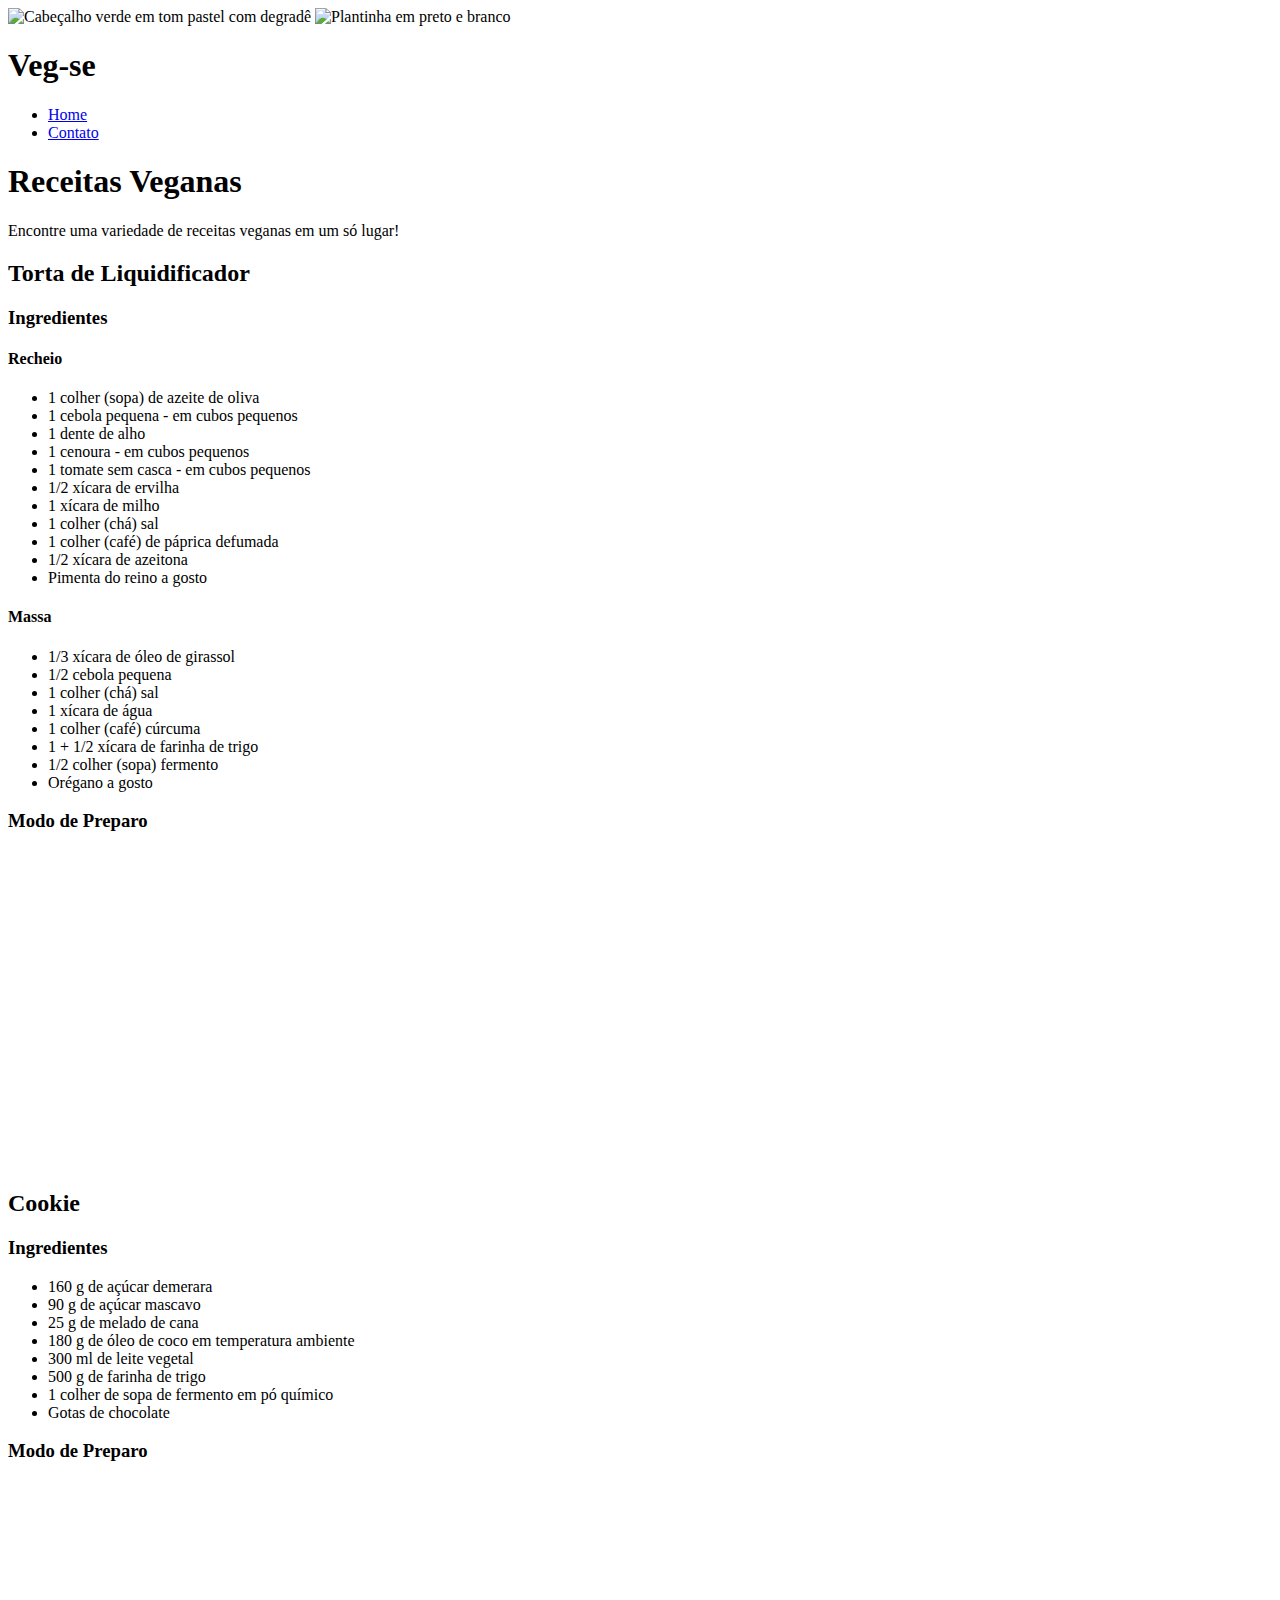
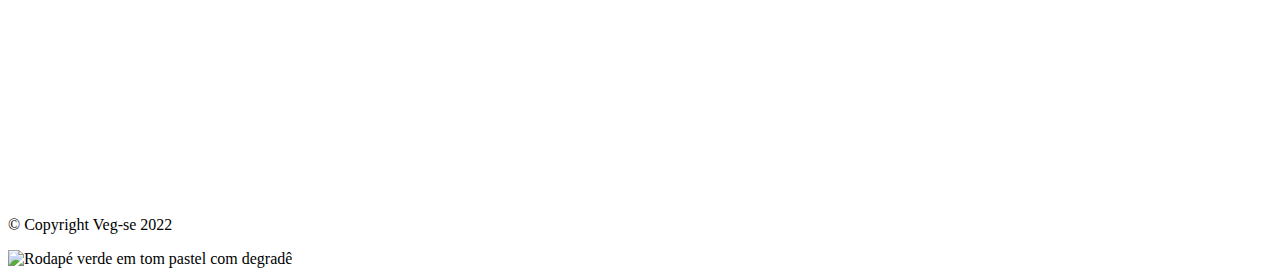
==== index.html @ 6c32232a "Mudando descrição de alt no header" ====
<!DOCTYPE html>
<html lang="pt-br">
<head>
    <meta charset="UTF-8">
    <meta http-equiv="X-UA-Compatible" content="IE=edge">
    <meta name="viewport" content="width=device-width, initial-scale=1.0">
    <link rel="icon" href="assets/img/vegan.png" type="image/x-icon">
    <title>Receitas Veganas</title>
</head>
<body>
    <header>
        <div>
            <img width="1335rem" height="60rem" src="assets/img/green.jpg" alt="Cabeçalho verde em tom pastel com degradê">
            <img width="50rem" src="assets/img/plantinha.png" alt="Plantinha em preto e branco">
            <h1>Veg-se</h1>
        </div>
        <nav>
            <ul>
                <li>
                    <a href="index.html">Home</a>
                </li>
                <li>
                    <a href="contato.html">Contato</a>
                </li>
            </ul>
        </nav>
    </header>
    <main>
        <section>
            <h1>Receitas Veganas</h1>
            <p>Encontre uma variedade de receitas veganas em um só lugar!</p>
        </section>
        <div>
            <section>
                <h2>Torta de Liquidificador</h2>
                <h3>Ingredientes</h3>
                <h4>Recheio</h4>
                <ul>
                    <li>1 colher (sopa) de azeite de oliva</li>
                    <li>1 cebola pequena - em cubos pequenos</li>
                    <li>1 dente de alho </li>
                    <li>1 cenoura  - em cubos pequenos </li>
                    <li>1 tomate sem casca - em cubos pequenos </li>
                    <li>1/2 xícara de ervilha</li>
                    <li>1 xícara de milho </li>
                    <li>1 colher (chá) sal</li>
                    <li>1 colher (café) de páprica defumada</li>
                    <li>1/2 xícara de azeitona </li>
                    <li>Pimenta do reino a gosto </li>
                </ul>
                <h4>Massa</h4>
                <ul>
                    <li>1/3 xícara de óleo de girassol </li>
                    <li>1/2 cebola pequena </li>
                    <li>1 colher (chá) sal </li>
                    <li>1 xícara de água </li>
                    <li>1 colher (café) cúrcuma </li>
                    <li>1 + 1/2 xícara de farinha de trigo </li>
                    <li>1/2 colher (sopa) fermento </li>
                    <li>Orégano a gosto</li>
                </ul>
                <h3>Modo de Preparo</h3>
                <iframe width="560" height="315" src="https://www.youtube.com/embed/eX2_GiNzkbw" title="YouTube video player" frameborder="0" allow="accelerometer; autoplay; clipboard-write; encrypted-media; gyroscope; picture-in-picture" allowfullscreen></iframe>
            </section>
            <section>
                <h2>Cookie</h2>
                <h3>Ingredientes</h3>
                <ul>
                    <li>160 g de açúcar demerara</li>
                    <li>90 g de açúcar mascavo</li>
                    <li>25 g de melado de cana</li>
                    <li>180 g de óleo de coco em temperatura ambiente</li>
                    <li>300 ml de leite vegetal</li>
                    <li>500 g de farinha de trigo</li>
                    <li>1 colher de sopa de fermento em pó químico</li>
                    <li>Gotas de chocolate</li>
                </ul>
                <h3>Modo de Preparo</h3>
                <iframe width="560" height="315" src="https://www.youtube.com/embed/b-i-5r6OoBQ" title="YouTube video player" frameborder="0" allow="accelerometer; autoplay; clipboard-write; encrypted-media; gyroscope; picture-in-picture" allowfullscreen></iframe>
            </section>
        </div>
    </main>
    <footer>
        <p>&copy; Copyright Veg-se 2022</p>
        <img width="1335rem" height="200rem" src="assets/img/green.jpg" alt="Rodapé verde em tom pastel com degradê">
    </footer>
</body>
</html>
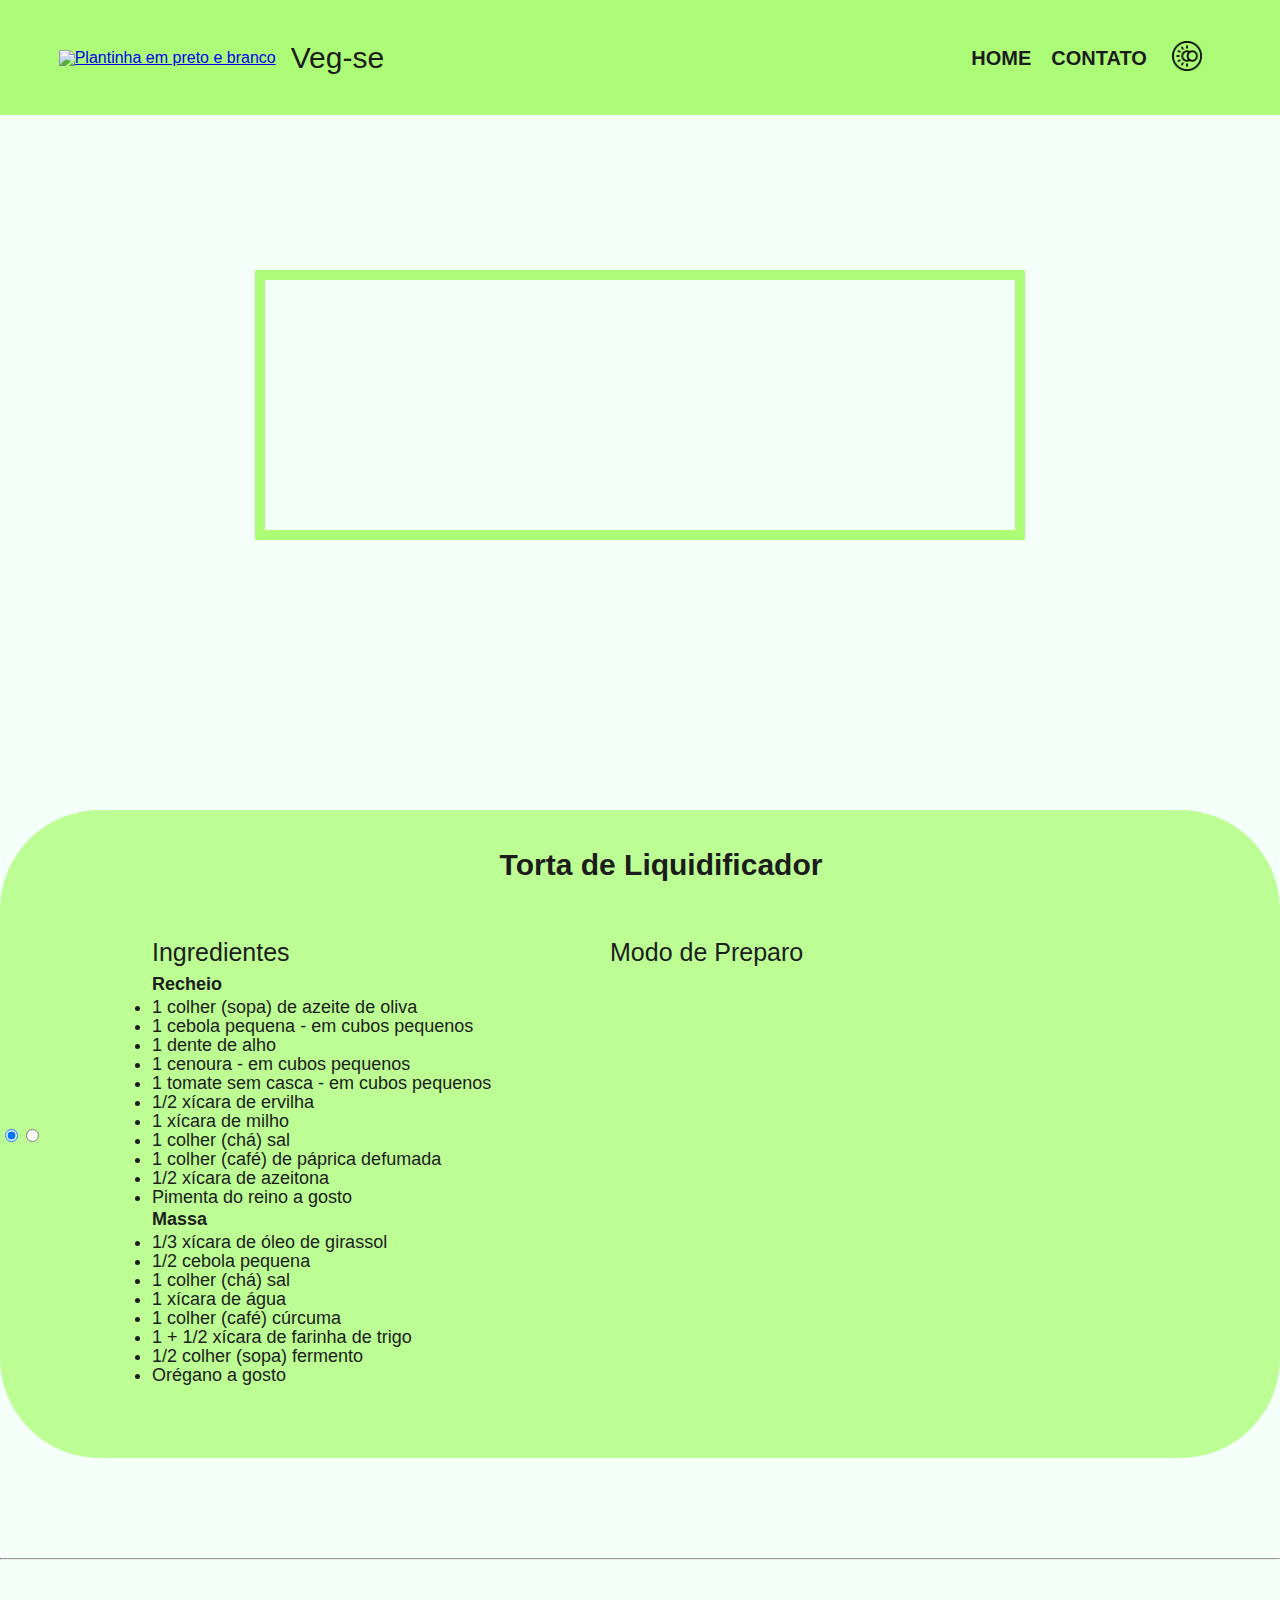
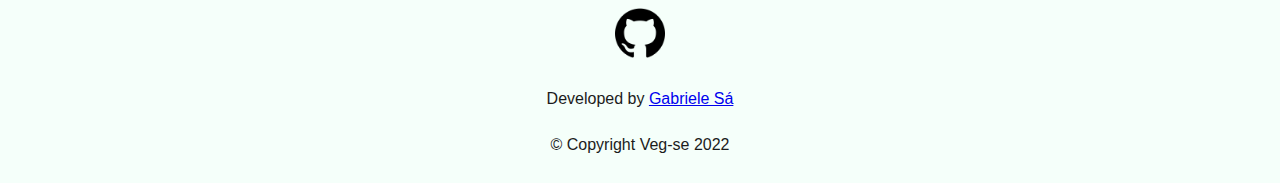
==== commit b7e0d866: "Adicionando CSS e JavaScript" ====
--- a/index.html
+++ b/index.html
@@ -5,84 +5,111 @@
     <meta http-equiv="X-UA-Compatible" content="IE=edge">
     <meta name="viewport" content="width=device-width, initial-scale=1.0">
     <link rel="icon" href="assets/img/vegan.png" type="image/x-icon">
+    <link rel="stylesheet" href="assets/css/reset.css">
+    <link rel="stylesheet" href="assets/css/style.css">
     <title>Receitas Veganas</title>
 </head>
 <body>
     <header>
-        <div>
-            <img width="1335rem" height="60rem" src="assets/img/green.jpg" alt="Cabeçalho verde em tom pastel com degradê">
-            <img width="50rem" src="assets/img/plantinha.png" alt="Plantinha em preto e branco">
-            <h1>Veg-se</h1>
+        <div id="cabecalho">
+            <div id="logo">
+                <a href="index.html"><img id="logo-img" src="assets/img/vegan.png" alt="Plantinha em preto e branco"><a> 
+                <h1 id="nome">Veg-se</h1>
+            </div>
+            <nav>
+                <ul>
+                    <li><a href="index.html">Home</a></li>
+                    <li><a href="contato.html">Contato</a></li>
+                    <li><img onclick="darkMode()" class="darkmode-img" width="30px" height="30px" src="assets/img/darkmode.png" alt="Darkmode icon" title="Dark/Light Theme"></li>
+                </ul>
+            </nav>
         </div>
-        <nav>
-            <ul>
-                <li>
-                    <a href="index.html">Home</a>
-                </li>
-                <li>
-                    <a href="contato.html">Contato</a>
-                </li>
-            </ul>
-        </nav>
     </header>
     <main>
-        <section>
-            <h1>Receitas Veganas</h1>
-            <p>Encontre uma variedade de receitas veganas em um só lugar!</p>
-        </section>
-        <div>
-            <section>
-                <h2>Torta de Liquidificador</h2>
-                <h3>Ingredientes</h3>
-                <h4>Recheio</h4>
-                <ul>
-                    <li>1 colher (sopa) de azeite de oliva</li>
-                    <li>1 cebola pequena - em cubos pequenos</li>
-                    <li>1 dente de alho </li>
-                    <li>1 cenoura  - em cubos pequenos </li>
-                    <li>1 tomate sem casca - em cubos pequenos </li>
-                    <li>1/2 xícara de ervilha</li>
-                    <li>1 xícara de milho </li>
-                    <li>1 colher (chá) sal</li>
-                    <li>1 colher (café) de páprica defumada</li>
-                    <li>1/2 xícara de azeitona </li>
-                    <li>Pimenta do reino a gosto </li>
+        <div class="fundo">
+            <div class="card">
+                <div class="welcome">
+                    <h1>Boas vindas ao Veg-se!</h1>
+                    <p>Encontre uma variedade de receitas veganas em um só lugar e aproveite.</p>
+                </div>
+            </div>
+        </div>
+        <div class="container-slide">
+            <input type="radio" class="slide-controller" name="slide" checked />
+            <input type="radio" class="slide-controller" name="slide" />
+            <div class="slide-show" >
+                <ul class="slides-list" >
+                  <li class="slide" >
+                    <h2>Torta de Liquidificador</h2>
+                    <section>
+                        <div class="ingredientes">
+                        <h3>Ingredientes</h3>
+                        <h4>Recheio</h4>
+                        <ul>
+                            <li>1 colher (sopa) de azeite de oliva</li>
+                            <li>1 cebola pequena - em cubos pequenos</li>
+                            <li>1 dente de alho </li>
+                            <li>1 cenoura  - em cubos pequenos </li>
+                            <li>1 tomate sem casca - em cubos pequenos </li>
+                            <li>1/2 xícara de ervilha</li>
+                            <li>1 xícara de milho </li>
+                            <li>1 colher (chá) sal</li>
+                            <li>1 colher (café) de páprica defumada</li>
+                            <li>1/2 xícara de azeitona </li>
+                            <li>Pimenta do reino a gosto </li>
+                        </ul>
+                        <h4>Massa</h4>
+                        <ul>
+                            <li>1/3 xícara de óleo de girassol </li>
+                            <li>1/2 cebola pequena </li>
+                            <li>1 colher (chá) sal </li>
+                            <li>1 xícara de água </li>
+                            <li>1 colher (café) cúrcuma </li>
+                            <li>1 + 1/2 xícara de farinha de trigo </li>
+                            <li>1/2 colher (sopa) fermento </li>
+                            <li>Orégano a gosto</li>
+                        </ul>
+                        </div>
+                        <div class="preparo">
+                            <h3>Modo de Preparo</h3>
+                            <iframe width="560" height="315" src="https://www.youtube.com/embed/eX2_GiNzkbw" title="YouTube video player" frameborder="0" allow="accelerometer; autoplay; clipboard-write; encrypted-media; gyroscope; picture-in-picture" allowfullscreen></iframe>
+                        </div>
+                    </section>
+                  </li>
+                  <li class="slide" >
+                    <h2>Cookie</h2>
+                    <section>
+                        <div class="ingredientes">
+                            <h3>Ingredientes</h3>
+                            <ul>
+                                <li>160 g de açúcar demerara</li>
+                                <li>90 g de açúcar mascavo</li>
+                                <li>25 g de melado de cana</li>
+                                <li>180 g de óleo de coco em temperatura ambiente</li>
+                                <li>300 ml de leite vegetal</li>
+                                <li>500 g de farinha de trigo</li>
+                                <li>1 colher de sopa de fermento em pó químico</li>
+                                <li>Gotas de chocolate</li>
+                            </ul>
+                        </div>
+                        <div class="preparo">
+                            <h3>Modo de Preparo</h3>
+                            <iframe width="560" height="315" src="https://www.youtube.com/embed/b-i-5r6OoBQ" title="YouTube video player" frameborder="0" allow="accelerometer; autoplay; clipboard-write; encrypted-media; gyroscope; picture-in-picture" allowfullscreen></iframe>
+                        </div>
+                    </section>
+                  </li>
                 </ul>
-                <h4>Massa</h4>
-                <ul>
-                    <li>1/3 xícara de óleo de girassol </li>
-                    <li>1/2 cebola pequena </li>
-                    <li>1 colher (chá) sal </li>
-                    <li>1 xícara de água </li>
-                    <li>1 colher (café) cúrcuma </li>
-                    <li>1 + 1/2 xícara de farinha de trigo </li>
-                    <li>1/2 colher (sopa) fermento </li>
-                    <li>Orégano a gosto</li>
-                </ul>
-                <h3>Modo de Preparo</h3>
-                <iframe width="560" height="315" src="https://www.youtube.com/embed/eX2_GiNzkbw" title="YouTube video player" frameborder="0" allow="accelerometer; autoplay; clipboard-write; encrypted-media; gyroscope; picture-in-picture" allowfullscreen></iframe>
-            </section>
-            <section>
-                <h2>Cookie</h2>
-                <h3>Ingredientes</h3>
-                <ul>
-                    <li>160 g de açúcar demerara</li>
-                    <li>90 g de açúcar mascavo</li>
-                    <li>25 g de melado de cana</li>
-                    <li>180 g de óleo de coco em temperatura ambiente</li>
-                    <li>300 ml de leite vegetal</li>
-                    <li>500 g de farinha de trigo</li>
-                    <li>1 colher de sopa de fermento em pó químico</li>
-                    <li>Gotas de chocolate</li>
-                </ul>
-                <h3>Modo de Preparo</h3>
-                <iframe width="560" height="315" src="https://www.youtube.com/embed/b-i-5r6OoBQ" title="YouTube video player" frameborder="0" allow="accelerometer; autoplay; clipboard-write; encrypted-media; gyroscope; picture-in-picture" allowfullscreen></iframe>
-            </section>
+              </div>
         </div>
     </main>
+    <hr class="rodape">
     <footer>
+        <div class="github">
+            <a href="https://github.com/psgabriele/fundamentos-web" target="_blank" title="veg-se github repository"><img src="assets/img/github.png" alt="Github logo" width="50px" height="50px" /></a>
+        </div>
+        <p>Developed by <a href="https://www.linkedin.com/in/gabriele-s%C3%A1/">Gabriele Sá</a></p>
         <p>&copy; Copyright Veg-se 2022</p>
-        <img width="1335rem" height="200rem" src="assets/img/green.jpg" alt="Rodapé verde em tom pastel com degradê">
     </footer>
+    <script src="assets/js/script.js"></script>
 </body>
 </html>--- a/assets/css/style.css
+++ b/assets/css/style.css
@@ -0,0 +1,281 @@
+/*Estilo geral do site*/
+:root {
+    --fundo: #F5FFFA;
+    --text: #1C1C1C;
+}
+body {
+    font-family: 'Gill Sans', 'Gill Sans MT', Calibri, 'Trebuchet MS', sans-serif;
+    background: var(--fundo);
+    color: var(--text);
+}
+#cabecalho {
+    background: #ACFC77;
+    width: 100%;
+    height: 12.8vh;
+    display: flex;
+    align-items: center;
+    justify-content: space-between;
+    padding: 0 1.46vw;
+    position: fixed;
+    z-index: 99;
+}
+#logo-img {
+    width: 40px;
+}
+#nome {
+    margin-left: 15px;
+    font-size: 30px;
+    font-family: 'Franklin Gothic Medium', 'Arial Narrow', Arial, sans-serif;
+    color: #1C1C1C;
+}
+#logo {
+    display: flex;
+    align-items: center;
+    padding: 40px;
+}
+nav ul {
+    display: flex;
+    align-items: center;
+}
+nav li {
+    display: inline;
+    margin: 0 20px 0 0;
+    position: relative;
+    right: 6vw;
+}
+nav a {
+    text-decoration: none;
+    text-transform: uppercase;
+    color: #1C1C1C;
+    font-weight: bold;
+    font-size: 20px;
+}
+nav a:hover {
+    color: #557D3B;
+}
+.darkmode-img {
+    margin-left: 5px;
+    transition: 0.1s;
+}
+.darkmode-img:hover {
+    width: 33px;
+    height:33px;
+}
+.rodape {
+    margin-top: 100px;
+}
+footer {
+    display: flex;
+    justify-content: center;
+    flex-direction: column;
+    align-items: center;
+    padding: 40px 0 0 0;
+}
+.github {
+    margin-bottom: 30px;
+}
+footer p {
+    margin-bottom: 30px;
+}
+/*Dark Theme*/
+.dark-theme {
+    background: var(--text);
+    color: var(--fundo)
+}
+
+/*Estilo da página index.html*/
+.fundo {
+    width: 100vw;
+    height: 90vh;
+    display: flex;
+    justify-content: center;
+    align-items: center;
+}
+.card {
+    width: 750px;
+    height: 250px;
+    display:flex;
+    justify-content: flex-end;
+    flex-direction: column;
+    gap: 10px;
+    background-image: url(../img/comida.jpg);
+    background-size: cover;
+    border: 10px solid #ACFC77;
+}
+.welcome {
+    display: flex;
+    flex-direction: column;
+    flex-wrap: wrap;
+    margin-left: 390px;
+    margin-bottom: 65px;
+    color:#F5FFFA;
+    font-family:'Trebuchet MS', 'Lucida Sans Unicode', 'Lucida Grande', 'Lucida Sans', Arial, sans-serif;
+}
+.welcome h1 {
+    font-size: 30px;
+    margin-bottom: 10px;
+}
+.welcome p {
+    font-size: 25px;
+}
+.container-slide {
+    background: #acfc77c7;
+    display: flex;
+    justify-content: center;
+    align-items: center;
+    border-radius: 100px;
+    width: 100vw;
+}
+
+.slide-controller:nth-child(1):checked ~ .slide-show .slides-list{--selected-item: 0;}
+.slide-controller:nth-child(2):checked ~ .slide-show .slides-list{--selected-item: 1;}
+
+.slide-show{
+    overflow: hidden;
+  }
+
+.slides-list{
+  --selected-item: 0;
+  --total-items: 2;
+  list-style-type: none;
+  margin: 10px 0;
+  padding: 0;
+  position: relative;
+  left: calc(var(--selected-item) * -100%);
+  width: calc(var(--total-items) * 100%);
+  transition: left 0.4s;
+  
+  display: grid;
+  grid-auto-flow: column;
+  grid-auto-columns: 1fr;
+}
+
+.slide section {
+    display: flex;
+    flex-direction: row;
+    justify-content: space-between;
+    flex-wrap: wrap;
+    padding: 60px;
+    margin-left: 50px;
+    margin-right: 50px;
+}
+.slide h2 {
+    font-size: 30px;
+    font-weight: bold;
+    text-align: center;
+    margin-top: 30px;
+}
+.ingredientes h3 {
+    font-size: 25px;
+    margin-bottom: 10px;
+}
+.ingredientes h4 {
+    font-size: 18px;
+    font-weight: bold;
+    margin-bottom: 5px;
+}
+.ingredientes ul {
+    margin-bottom: 4px;
+}
+.ingredientes li {
+    font-size: 18px;
+    margin-bottom: 1px;
+    list-style-type:disc;
+}
+.preparo h3 {
+    font-size: 25px;
+    margin-bottom: 10px;
+}
+
+/*Estilo da página contato.html*/
+.area {
+    width: 100vw;
+    height: 100vh;
+    position: relative;
+    padding: 10vw 0 10vw 0;
+}
+.area h1 {
+    padding: 0 210px 50px 210px;
+    font-size: 30px;
+    font-weight: bold;
+    text-align: center;
+    margin-bottom: 20px;
+    font-family:'Trebuchet MS', 'Lucida Sans Unicode', 'Lucida Grande', 'Lucida Sans', Arial, sans-serif;
+}
+input, textarea {
+    border: 0;
+    outline: 0;
+    font-size: 1.2em;
+    background: transparent;
+    color: #797979;
+    position: relative;
+    font-family: 'open_sansregular';
+  }
+  textarea { resize: none; }
+  .formulario {
+    max-width: 550px;
+    margin: 0 auto;
+    border-radius: 2px;
+  }
+  .form {
+    display: flex;
+    flex-wrap: wrap;
+  }
+  .form-item {
+    position: relative;
+    width: 100%;
+    padding: 1em;
+  }
+  #txtNome, #txtEmail, #txtAssunto, #txtMensagem {
+    position: relative;
+    margin-bottom: 30px;
+  }
+  .form-item .textarea {
+    height: 5em;
+  }
+  .form-item .input, .form-item .textarea {
+    display: block;
+    padding: 1em;
+    width: 100%;
+    transition: all 0.3s;
+    border-bottom: 2px solid #557D3B;
+  }
+  .form-item .input:focus, .form-item .textarea:focus {
+    border-bottom: 2px solid #333333;
+  }
+  .form-item .input:valid + .label, .form-item .input:focus + .label, .form-item .textarea:valid + .label, .form-item .textarea:focus + .label {
+    top: 0.2em;
+    left: 1em;
+    font-size: 1em;
+    font-weight: bold;
+  }
+  .form-item .input:valid, .form-item .textarea:valid {
+    border-bottom: 2px solid #557D3B;
+  }
+  .form-item .label {
+    position: absolute;
+    top: 2em;
+    left: 2em;
+    text-transform: capitalize;
+    transition: all 0.3s;
+  }
+  .form-item .botao {
+    display: block;
+    width:120px;
+    padding: 0.8em 0.6em;
+    border:2px #557D3B solid;
+    border-radius:3px; 
+    color: #557D3B;
+    cursor: pointer;
+    transition: all 0.3s;
+  }
+  .form-item .botao:hover {
+    background: #828282;
+    color: #ffffff;
+    border:2px #828282 solid;
+  }
+  .form-item .botao:active {
+    background-color:#ff9000;
+    color:#ffffff;
+    border:2px #ff9000 solid;
+  }